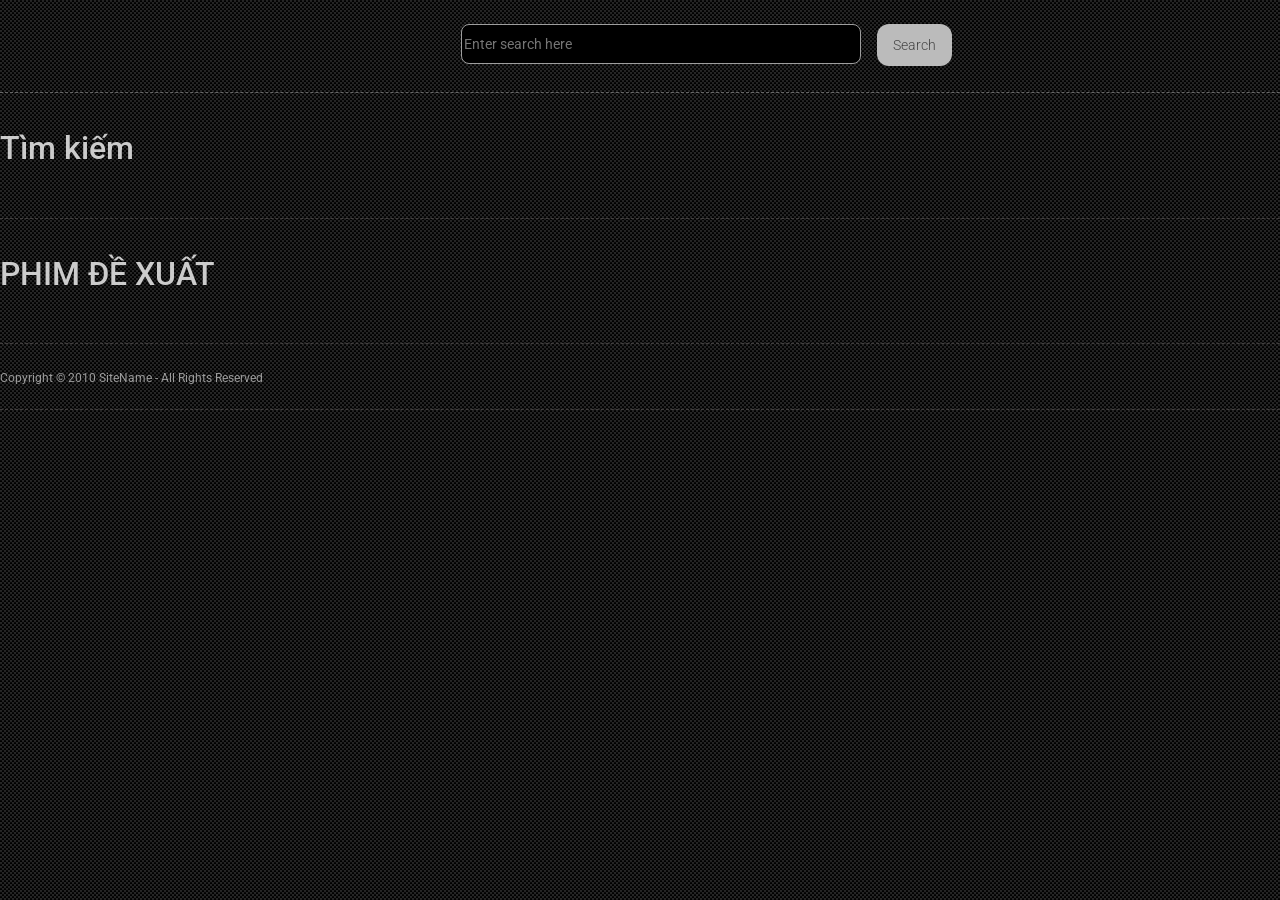
==== app/UI-recommend-movie/index.html @ 6508ed40 "fix: clean and visualize data" ====
<!DOCTYPE html
  PUBLIC "-//W3C//DTD XHTML 1.0 Transitional//EN" "http://www.w3.org/TR/xhtml1/DTD/xhtml1-transitional.dtd">
<html xmlns="http://www.w3.org/1999/xhtml">

<head>
  <title>Recommendation</title>
  <meta http-equiv="Content-Type" content="text/html; charset=utf-8" />

  <link href="https://cdn.jsdelivr.net/npm/bootstrap@5.3.0-alpha3/dist/css/bootstrap.min.css" rel="stylesheet"
    integrity="sha384-KK94CHFLLe+nY2dmCWGMq91rCGa5gtU4mk92HdvYe+M/SXH301p5ILy+dN9+nJOZ" crossorigin="anonymous">
  <link rel="stylesheet" href="./assets/css/style.css" />
  <link rel="stylesheet" href="./assets/css/grid.css" />
  <link rel="preconnect" href="https://fonts.googleapis.com">
  <link rel="preconnect" href="https://fonts.gstatic.com" crossorigin>
  <link href="https://fonts.googleapis.com/css2?family=Roboto:wght@300;400;500;700&display=swap" rel="stylesheet">
  <link rel="stylesheet" href="https://cdnjs.cloudflare.com/ajax/libs/font-awesome/6.4.0/css/all.min.css">
  <script src="https://cdn.jsdelivr.net/npm/bootstrap@5.3.0-alpha3/dist/js/bootstrap.bundle.min.js"
    integrity="sha384-ENjdO4Dr2bkBIFxQpeoTz1HIcje39Wm4jDKdf19U8gI4ddQ3GYNS7NTKfAdVQSZe"
    crossorigin="anonymous"></script>
</head>

<body>
  <div id="grid">
    <div id="header">
      <div id="search">
        <form action="" class="search-form">
          <input type="text" name="search field" placeholder="Enter search here" id="search-field"
            class="search-field" />
          <input type="submit" value="Search" class="search-button" />
        </form>
      </div>
      <div class="logout">
        <button id="logout">Log out</button>
      </div>
    </div>

    <div id="container">
      <div id="content">
        <div class="box">
          <div class="head">
            <h2 class="head-title">Tìm kiếm</h2>
            <p class="text-right"><a href="#">See all</a></p>
          </div>
          <div class="row" id="root1">
          </div>
        </div>
      </div>
      <div id="content">
        <div class="box">
          <div class="head">
            <h2 class="head-title">PHIM ĐỀ XUẤT</h2>
            <p class="text-right"><a href="#">See all</a></p>
          </div>
          <div class="row" id="root">
          </div>
        </div>
      </div>

      <div id="footer">
        <p class="left-footer">Copyright &copy; 2010 <a href="#">SiteName</a> - All Rights Reserved</p>
        <p class="right-footer">Design by <a href="http://chocotemplates.com/">ChocoTemplates.com</a></p>
        <div style="clear:both;"></div>
      </div>
    </div>

    <div class="modal fade" id="exampleModal" tabindex="-1" aria-labelledby="exampleModalLabel" aria-hidden="true">
      <div class="modal-dialog modal-xl">
        <div class="modal-content">
          <div class="modal-header">
            <h1 class="modal-title fs-5" id="exampleModalLabel">Modal title</h1>
            <button type="button" class="btn-close" data-bs-dismiss="modal" aria-label="Close"></button>
          </div>
          <div class="modal-body">
            <div class="d-flex ">
              <div class="movie col c-3">
                <img alt="" class="movie-image" id="modal-image" />
                <div class="description">
                  <p class="movie-name" id="modal-name"></p>
                </div>
              </div>
              <div class="col c-12">
                <h4>Đánh giá</h4>
                <form class="c-12 col" id="modal-form">
                  <input id="modal-id" type="hidden" />
                  <input id="modal-rate" type="number" min="0" max="10" style="width:40%;padding:10px" />
                  <button type="submit">Đánh giá</button>
                </form>
              </div>
            </div>
            <div id="content">
              <div class="box">
                <div class="head">
                  <h2 class="head-title">PHIM TƯƠNG TỰ</h2>
                  <p class="text-right"><a href="#">See all</a></p>
                </div>
                <div class="row" id="root3">
                </div>
              </div>
            </div>
          </div>
          <div class="modal-footer">
            <button type="button" class="btn btn-secondary" data-bs-dismiss="modal">Close</button>
            <button type="button" class="btn btn-primary">Save changes</button>
          </div>
        </div>
      </div>
    </div>
</body>

<script src="./assets/js/render.js"></script>

</html>
---- app/UI-recommend-movie/assets/css/style.css ----
* {
    margin: 0;
    padding: 0;
    box-sizing: border-box;
}

body {
    font-size: 12px;
    line-height: 1.3;
    font-family: "Roboto", sans-serif;
    color: #ccc;
    background: url("../../assets/images/body-bg.gif");
}

#grid {
    width: 1480px;
    margin: 0 auto;
}

#header {
    position: relative;
    clear: right;
    border-bottom: 1px dashed #666;
    padding: 24px 0;
    display: flex;
}

#logout {
    width: 68px;
    height: 44px;
    background-color: #89aed1;
    font-size: 14px;
    color: #454545;
    background-color: #bbbbbb;
    border-radius: 12px;
    cursor: pointer;
    font-weight: 300;
}

#logout:hover {
    background-color: rgb(255, 255, 255);
}

.search-form {
    width: 100%;
    display: flex;
    justify-content: center;
}

#search {
    width: 100%;
    margin: 0 0 0 auto;
}

.search-field {
    width: 400px;
    height: 40px;
    border: 1px solid #9e9e9e;
    border-radius: 8px;
    background: #000;
    color: #c9c7c7;
    padding: 2px 0 2px 2px;
    font-size: 14px;
    margin-right: 16px;
}

.search-button {
    font-size: 14px;
    font-weight: bold;
    border: 0;
    background: none;
    color: #454545;
    padding: 12px 16px;
    background-color: #bbbbbb;
    border-radius: 12px;
    cursor: pointer;
    font-weight: 300;
}

.search-button:hover {
    background-color: #fff;
}

#container {
    border-bottom: 1px dashed #413e3e;
    width: 100%;
}

#content {
    width: 100%;
}

.box {
    width: 100%;
    border-bottom: 1px dashed #413e3e;
    padding-bottom: 21px;
}

.head {
    width: 100%;
    padding: 36px 0;
}

.head-title {
    float: left;
    display: inline;
}

.movie {
    max-width: 100%;
    display: flex;
    flex-direction: column;
    box-shadow: rgba(0, 0, 0, 0.35) 0px 5px 15px;
    background-color: #5c5b5b;
    border-radius: 5px;
    overflow: hidden;
    margin-bottom: 16px;
}

.movie-image {
    width: 100%;
    height: 100%;
    display: block;
}

.description {
    width: 100%;
    padding: 12px;
}
.movie-name {
    font-size: 14px;
    line-height: 18px;
    color: #fff;
    font-weight: bold;
    height: 36px;
}

.movie-score {
    display: block;
    margin-top: 8px;
    font-size: 14px;
}

.star_icon {
    color: #e7b038;
}

#footer {
    padding: 15px 0 0 0;
    font-size: 10px;
}

#footer,
#footer a {
    color: #9c9c9c;
    text-decoration: none;
}

#footer a:hover {
    text-decoration: none;
    color: aliceblue;
}

#footer p {
    margin: 0;
    padding: 12px 0 24px 0;
    line-height: normal;
    white-space: nowrap;
    font-size: 12px;
}

.left-footer {
    float: left;
}

.right-footer {
    float: right;
}

.text-right {
    text-align: right;
}

.text-right a {
    color: #e7b038;
    text-decoration: underline;
    cursor: pointer;
}
---- app/UI-recommend-movie/assets/css/grid.css ----
.row {
    display: flex;
    flex-wrap: wrap;
    margin: 0 -8px;
}

.col {
    padding-left: 8px;
    padding-right: 8px;
}

.c-0 {
    display: none;
}

.c-1 {
    flex: 0 0 8.33333%;
    max-width: 8.33333%;
}

.c-2 {
    flex: 0 0 16.66667%;
    max-width: 16.66667%;
}

.c-3 {
    flex: 0 0 25%;
    max-width: 25%;
}

.c-4 {
    flex: 0 0 33.33333%;
    max-width: 33.33333%;
}

.c-5 {
    flex: 0 0 41.66667%;
    max-width: 41.66667%;
}

.c-6 {
    flex: 0 0 50%;
    max-width: 50%;
}

.c-7 {
    flex: 0 0 58.33333%;
    max-width: 58.33333%;
}

.c-8 {
    flex: 0 0 66.66667%;
    max-width: 66.66667%;
}

.c-9 {
    flex: 0 0 75%;
    max-width: 75%;
}

.c-10 {
    flex: 0 0 83.33333%;
    max-width: 83.33333%;
}

.c-11 {
    flex: 0 0 91.66667%;
    max-width: 91.66667%;
}

.c-12 {
    flex: 0 0 100%;
    max-width: 100%;
}
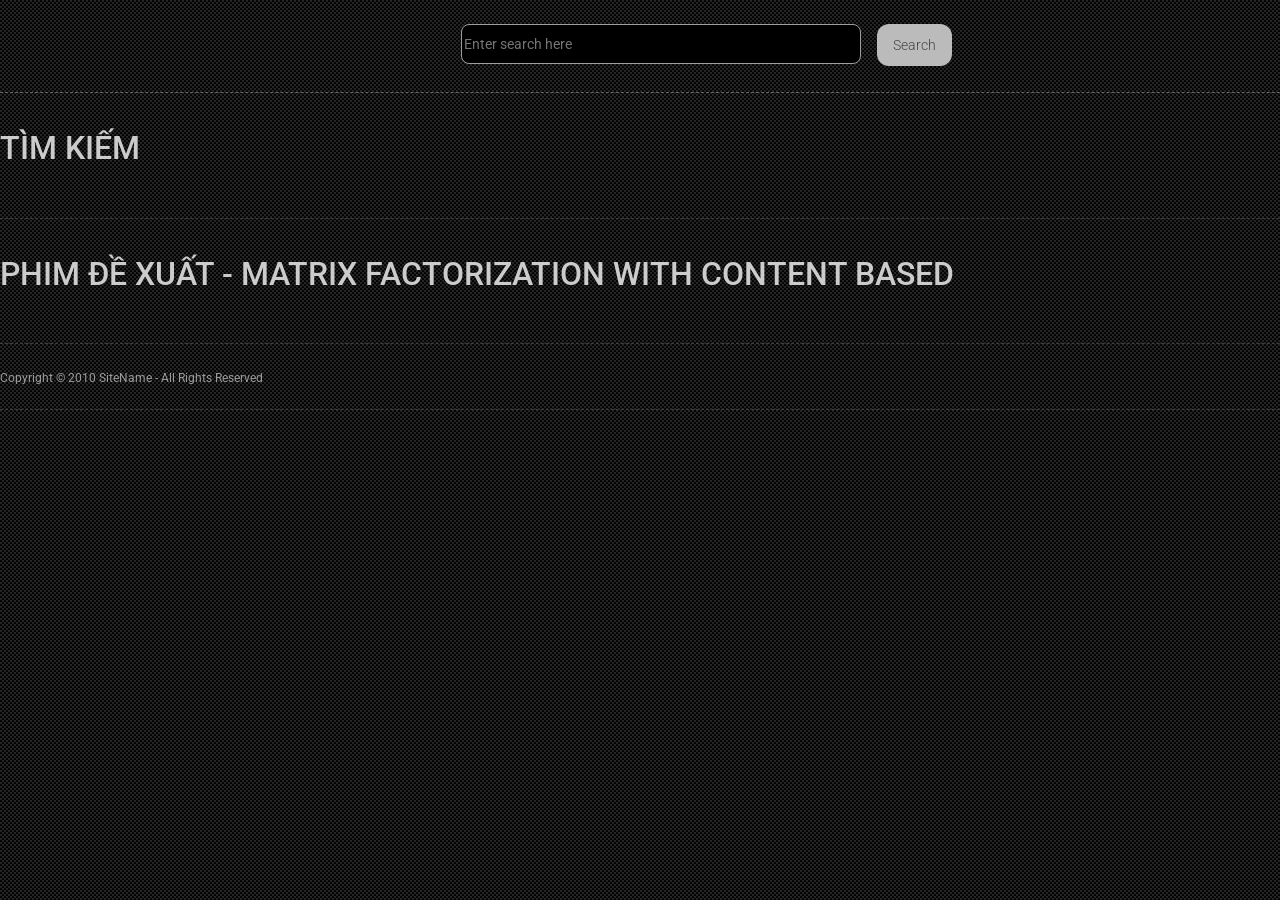
==== commit ee202753: "Merge branch 'master' of https://github.com/LeRon1605/movie-recommender-system" ====
--- a/app/UI-recommend-movie/index.html
+++ b/app/UI-recommend-movie/index.html
@@ -38,7 +38,7 @@
       <div id="content">
         <div class="box">
           <div class="head">
-            <h2 class="head-title">Tìm kiếm</h2>
+            <h2 class="head-title">TÌM KIẾM</h2>
             <p class="text-right"><a href="#">See all</a></p>
           </div>
           <div class="row" id="root1">
@@ -48,7 +48,7 @@
       <div id="content">
         <div class="box">
           <div class="head">
-            <h2 class="head-title">PHIM ĐỀ XUẤT</h2>
+            <h2 class="head-title">PHIM ĐỀ XUẤT - MATRIX FACTORIZATION WITH CONTENT BASED</h2>
             <p class="text-right"><a href="#">See all</a></p>
           </div>
           <div class="row" id="root">
@@ -67,30 +67,32 @@
       <div class="modal-dialog modal-xl">
         <div class="modal-content">
           <div class="modal-header">
-            <h1 class="modal-title fs-5" id="exampleModalLabel">Modal title</h1>
+            <h1 class="modal-title fs-5" id="modal-name" style="text-transform: uppercase;font-size: 30px"></h1>
             <button type="button" class="btn-close" data-bs-dismiss="modal" aria-label="Close"></button>
           </div>
           <div class="modal-body">
             <div class="d-flex ">
               <div class="movie col c-3">
-                <img alt="" class="movie-image" id="modal-image" />
+                <img alt="" class="movie-image" id="modal-image"/>
                 <div class="description">
-                  <p class="movie-name" id="modal-name"></p>
+                    <p class="movie-name" id="modal-name"></p>
                 </div>
               </div>
               <div class="col c-12">
                 <h4>Đánh giá</h4>
                 <form class="c-12 col" id="modal-form">
-                  <input id="modal-id" type="hidden" />
-                  <input id="modal-rate" type="number" min="0" max="10" style="width:40%;padding:10px" />
+                  <input id="modal-id" type="hidden"/>
+                  <input id="modal-rate" type="number" min="0" max="10" style="width:40%;padding:10px"/>
                   <button type="submit">Đánh giá</button>
                 </form>
               </div>
             </div>
+            
+          <hr>
             <div id="content">
               <div class="box">
                 <div class="head">
-                  <h2 class="head-title">PHIM TƯƠNG TỰ</h2>
+                  <h2 class="head-title">PHIM Tương tự</h2>
                   <p class="text-right"><a href="#">See all</a></p>
                 </div>
                 <div class="row" id="root3">
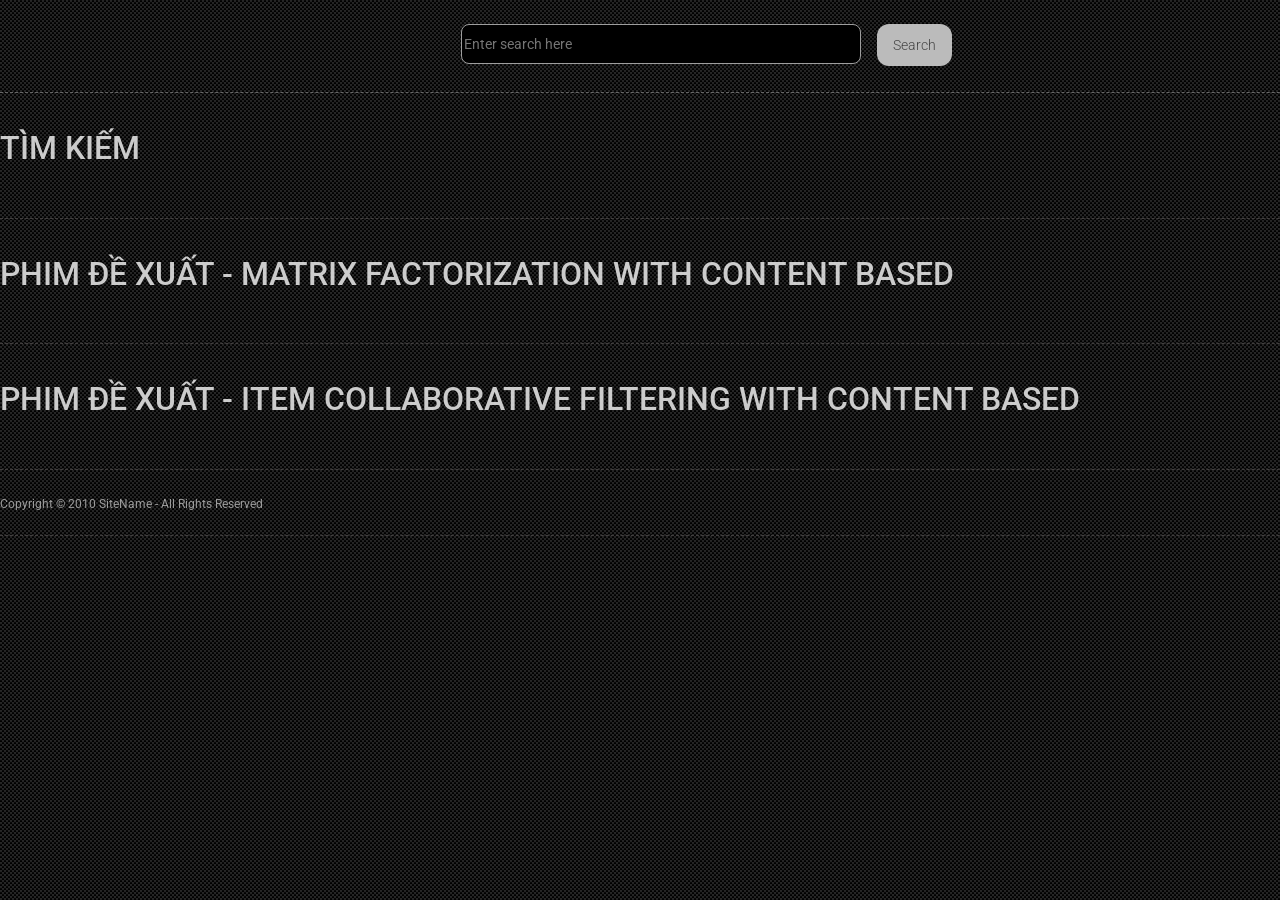
==== commit 10a5e59c: "feat: hoho" ====
--- a/app/UI-recommend-movie/index.html
+++ b/app/UI-recommend-movie/index.html
@@ -1,22 +1,17 @@
-<!DOCTYPE html
-  PUBLIC "-//W3C//DTD XHTML 1.0 Transitional//EN" "http://www.w3.org/TR/xhtml1/DTD/xhtml1-transitional.dtd">
-<html xmlns="http://www.w3.org/1999/xhtml">
+<!DOCTYPE html>
 
 <head>
   <title>Recommendation</title>
   <meta http-equiv="Content-Type" content="text/html; charset=utf-8" />
-
-  <link href="https://cdn.jsdelivr.net/npm/bootstrap@5.3.0-alpha3/dist/css/bootstrap.min.css" rel="stylesheet"
-    integrity="sha384-KK94CHFLLe+nY2dmCWGMq91rCGa5gtU4mk92HdvYe+M/SXH301p5ILy+dN9+nJOZ" crossorigin="anonymous">
+  
+  <link rel="stylesheet" href="https://cdnjs.cloudflare.com/ajax/libs/bootstrap/5.2.3/css/bootstrap.min.css" integrity="sha512-SbiR/eusphKoMVVXysTKG/7VseWii+Y3FdHrt0EpKgpToZeemhqHeZeLWLhJutz/2ut2Vw1uQEj2MbRF+TVBUA==" crossorigin="anonymous" referrerpolicy="no-referrer" />
   <link rel="stylesheet" href="./assets/css/style.css" />
   <link rel="stylesheet" href="./assets/css/grid.css" />
   <link rel="preconnect" href="https://fonts.googleapis.com">
   <link rel="preconnect" href="https://fonts.gstatic.com" crossorigin>
   <link href="https://fonts.googleapis.com/css2?family=Roboto:wght@300;400;500;700&display=swap" rel="stylesheet">
   <link rel="stylesheet" href="https://cdnjs.cloudflare.com/ajax/libs/font-awesome/6.4.0/css/all.min.css">
-  <script src="https://cdn.jsdelivr.net/npm/bootstrap@5.3.0-alpha3/dist/js/bootstrap.bundle.min.js"
-    integrity="sha384-ENjdO4Dr2bkBIFxQpeoTz1HIcje39Wm4jDKdf19U8gI4ddQ3GYNS7NTKfAdVQSZe"
-    crossorigin="anonymous"></script>
+  <script src="https://cdnjs.cloudflare.com/ajax/libs/bootstrap/5.2.3/js/bootstrap.min.js" integrity="sha512-1/RvZTcCDEUjY/CypiMz+iqqtaoQfAITmNSJY17Myp4Ms5mdxPS5UV7iOfdZoxcGhzFbOm6sntTKJppjvuhg4g==" crossorigin="anonymous" referrerpolicy="no-referrer"></script>
 </head>
 
 <body>
@@ -24,8 +19,7 @@
     <div id="header">
       <div id="search">
         <form action="" class="search-form">
-          <input type="text" name="search field" placeholder="Enter search here" id="search-field"
-            class="search-field" />
+          <input type="text" name="search field" placeholder="Enter search here" id="search-field" class="search-field" />
           <input type="submit" value="Search" class="search-button" />
         </form>
       </div>
@@ -56,6 +50,17 @@
         </div>
       </div>
 
+      <div id="content">
+        <div class="box">
+          <div class="head">
+            <h2 class="head-title">PHIM ĐỀ XUẤT - ITEM COLLABORATIVE FILTERING WITH CONTENT BASED</h2>
+            <p class="text-right"><a href="#">See all</a></p>
+          </div>
+          <div class="row" id="root2">
+          </div>
+        </div>
+      </div>
+
       <div id="footer">
         <p class="left-footer">Copyright &copy; 2010 <a href="#">SiteName</a> - All Rights Reserved</p>
         <p class="right-footer">Design by <a href="http://chocotemplates.com/">ChocoTemplates.com</a></p>
@@ -72,18 +77,13 @@
           </div>
           <div class="modal-body">
             <div class="d-flex ">
-              <div class="movie col c-3">
-                <img alt="" class="movie-image" id="modal-image"/>
-                <div class="description">
-                    <p class="movie-name" id="modal-name"></p>
-                </div>
-              </div>
+              <img alt="" class="movie-image rounded" id="modal-image" class="col c-2"/>
               <div class="col c-12">
                 <h4>Đánh giá</h4>
                 <form class="c-12 col" id="modal-form">
                   <input id="modal-id" type="hidden"/>
                   <input id="modal-rate" type="number" min="0" max="10" style="width:40%;padding:10px"/>
-                  <button type="submit">Đánh giá</button>
+                  <button type="submit" class="btn btn-primary">Đánh giá</button>
                 </form>
               </div>
             </div>
@@ -92,7 +92,7 @@
             <div id="content">
               <div class="box">
                 <div class="head">
-                  <h2 class="head-title">PHIM Tương tự</h2>
+                  <h2 class="head-title">PHIM TƯƠNG TỰ - CONTENT BASED FILTERING</h2>
                   <p class="text-right"><a href="#">See all</a></p>
                 </div>
                 <div class="row" id="root3">
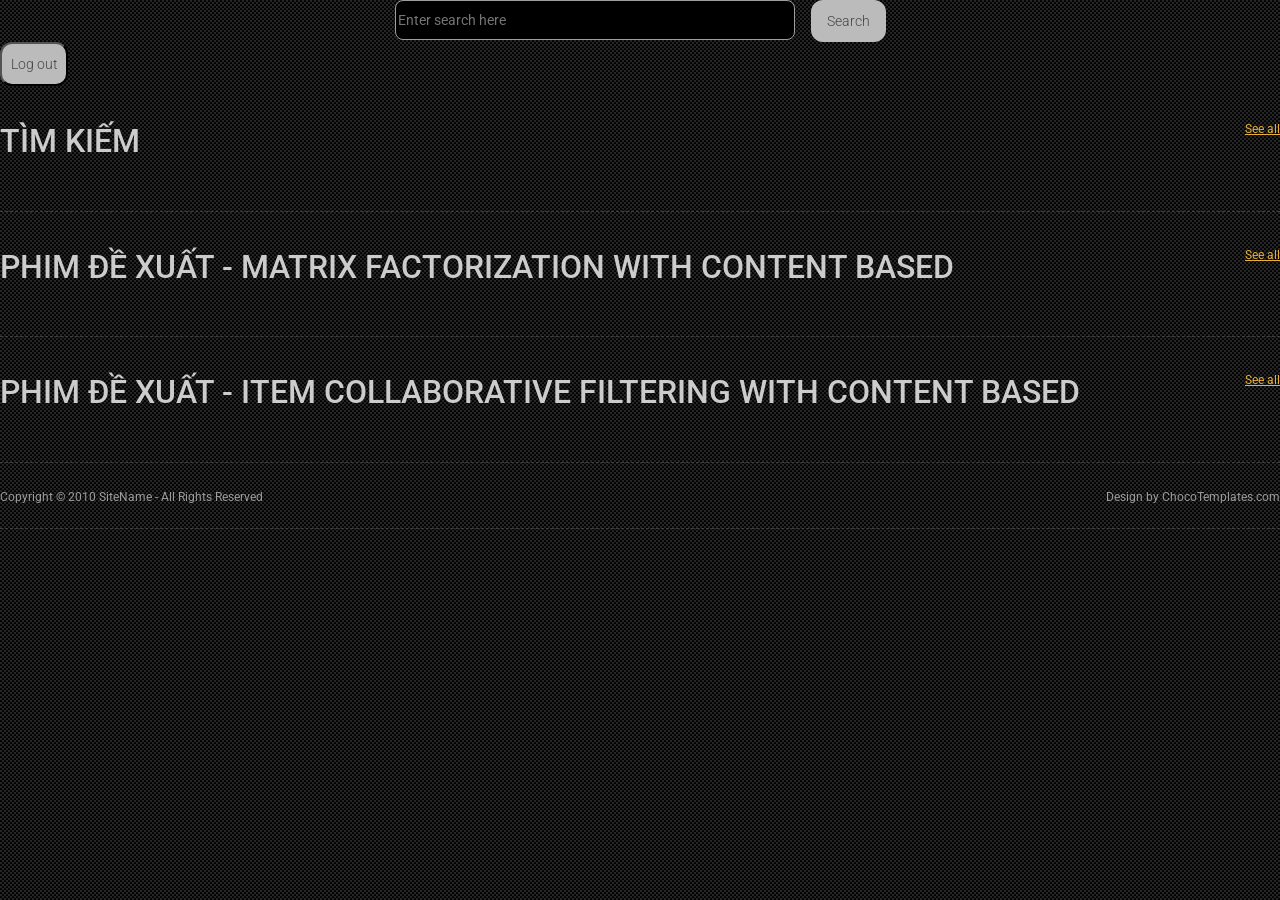
==== commit 5eb1dbff: "feat: resolve conflict" ====
--- a/app/UI-recommend-movie/index.html
+++ b/app/UI-recommend-movie/index.html
@@ -12,14 +12,13 @@
   <link href="https://fonts.googleapis.com/css2?family=Roboto:wght@300;400;500;700&display=swap" rel="stylesheet">
   <link rel="stylesheet" href="https://cdnjs.cloudflare.com/ajax/libs/font-awesome/6.4.0/css/all.min.css">
   <script src="https://cdnjs.cloudflare.com/ajax/libs/bootstrap/5.2.3/js/bootstrap.min.js" integrity="sha512-1/RvZTcCDEUjY/CypiMz+iqqtaoQfAITmNSJY17Myp4Ms5mdxPS5UV7iOfdZoxcGhzFbOm6sntTKJppjvuhg4g==" crossorigin="anonymous" referrerpolicy="no-referrer"></script>
+  <script src="https://cdn.jsdelivr.net/npm/bootstrap@5.3.0-alpha3/dist/js/bootstrap.bundle.min.js"
+    integrity="sha384-ENjdO4Dr2bkBIFxQpeoTz1HIcje39Wm4jDKdf19U8gI4ddQ3GYNS7NTKfAdVQSZe"
+    crossorigin="anonymous"></script>
 </head>
-
-<body>
-  <div id="grid">
-    <div id="header">
-      <div id="search">
         <form action="" class="search-form">
-          <input type="text" name="search field" placeholder="Enter search here" id="search-field" class="search-field" />
+          <input type="text" name="search field" placeholder="Enter search here" id="search-field"
+            class="search-field" />
           <input type="submit" value="Search" class="search-button" />
         </form>
       </div>
@@ -77,13 +76,18 @@
           </div>
           <div class="modal-body">
             <div class="d-flex ">
-              <img alt="" class="movie-image rounded" id="modal-image" class="col c-2"/>
+              <div class="movie col c-3">
+                <img alt="" class="movie-image" id="modal-image"/>
+                <div class="description">
+                    <p class="movie-name" id="modal-name"></p>
+                </div>
+              </div>
               <div class="col c-12">
                 <h4>Đánh giá</h4>
                 <form class="c-12 col" id="modal-form">
                   <input id="modal-id" type="hidden"/>
                   <input id="modal-rate" type="number" min="0" max="10" style="width:40%;padding:10px"/>
-                  <button type="submit" class="btn btn-primary">Đánh giá</button>
+                  <button type="submit">Đánh giá</button>
                 </form>
               </div>
             </div>
@@ -92,7 +96,7 @@
             <div id="content">
               <div class="box">
                 <div class="head">
-                  <h2 class="head-title">PHIM TƯƠNG TỰ - CONTENT BASED FILTERING</h2>
+                  <h2 class="head-title">PHIM Tương tự</h2>
                   <p class="text-right"><a href="#">See all</a></p>
                 </div>
                 <div class="row" id="root3">
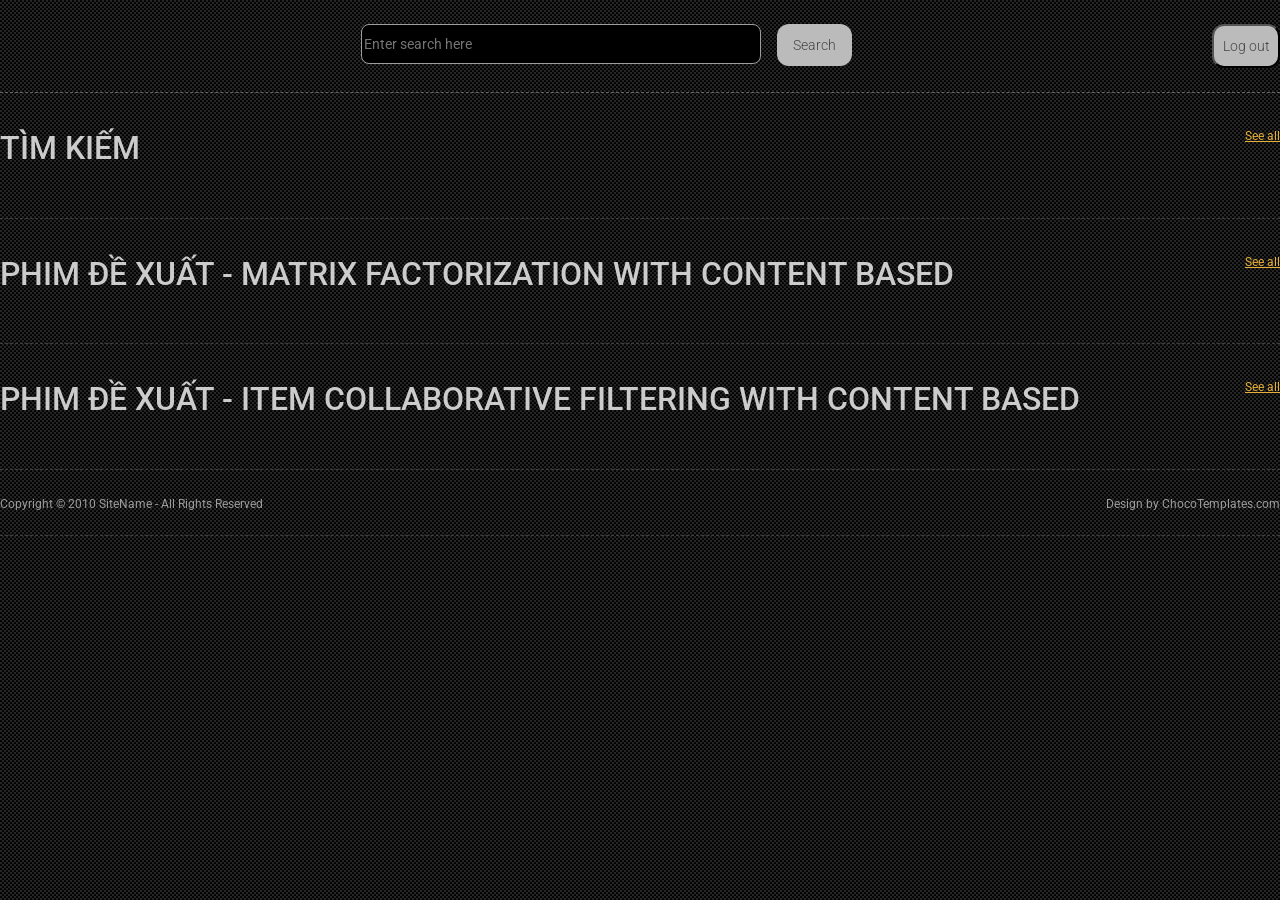
==== commit 22234014: "fix: fix UI" ====
--- a/app/UI-recommend-movie/index.html
+++ b/app/UI-recommend-movie/index.html
@@ -16,6 +16,9 @@
     integrity="sha384-ENjdO4Dr2bkBIFxQpeoTz1HIcje39Wm4jDKdf19U8gI4ddQ3GYNS7NTKfAdVQSZe"
     crossorigin="anonymous"></script>
 </head>
+<body>
+    <div id="header">
+      <div id="search">
         <form action="" class="search-form">
           <input type="text" name="search field" placeholder="Enter search here" id="search-field"
             class="search-field" />
@@ -96,7 +99,7 @@
             <div id="content">
               <div class="box">
                 <div class="head">
-                  <h2 class="head-title">PHIM Tương tự</h2>
+                  <h2 class="head-title">PHIM TƯƠNG TỰ</h2>
                   <p class="text-right"><a href="#">See all</a></p>
                 </div>
                 <div class="row" id="root3">
--- a/app/UI-recommend-movie/assets/css/style.css
+++ b/app/UI-recommend-movie/assets/css/style.css
@@ -5,6 +5,8 @@
 }
 
 body {
+    margin: 0 auto;
+    max-width: 1480px;
     font-size: 12px;
     line-height: 1.3;
     font-family: "Roboto", sans-serif;
@@ -13,7 +15,7 @@
 }
 
 #grid {
-    width: 1480px;
+    max-width: 1480px;
     margin: 0 auto;
 }
 
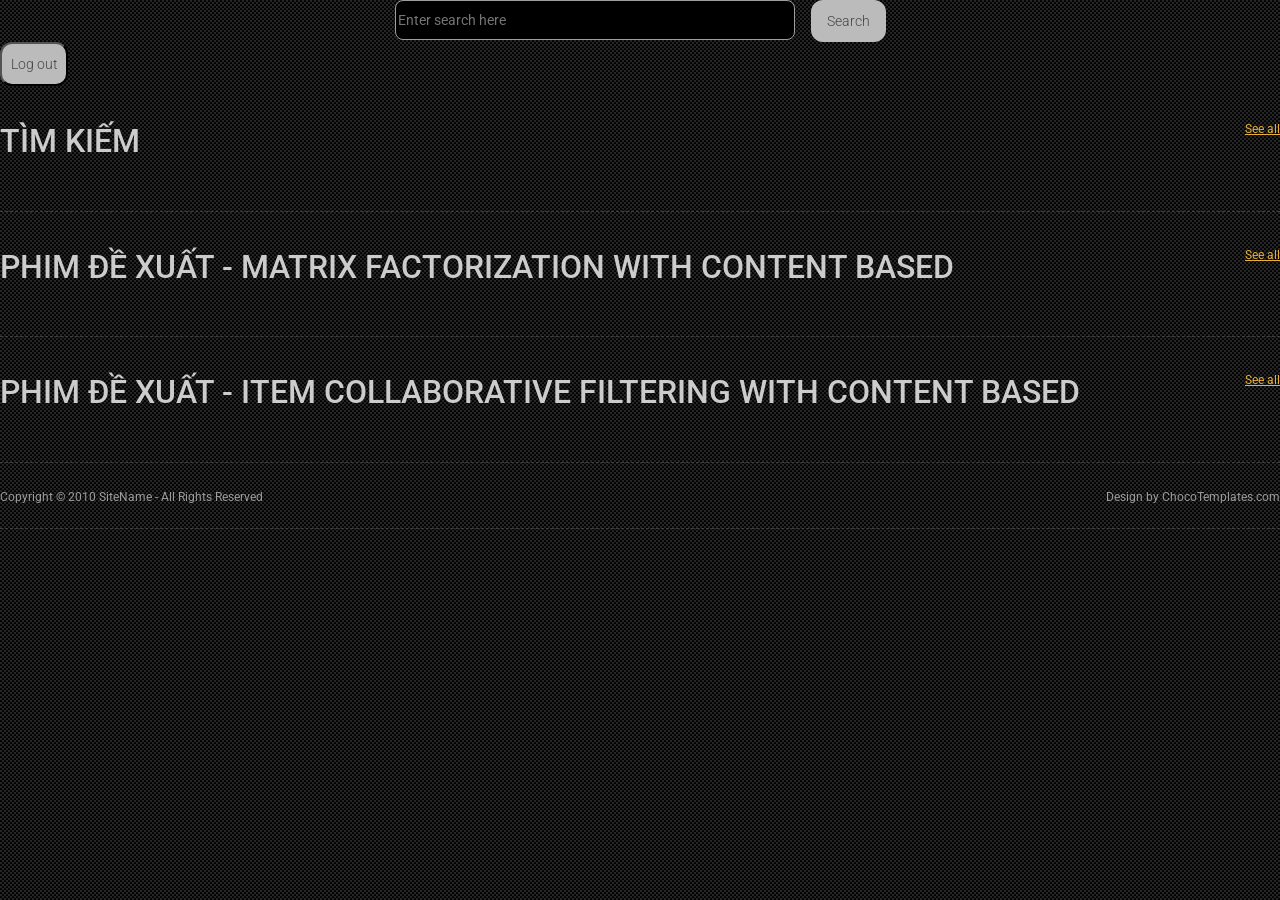
==== commit a915ce84: "feat: hehe" ====
--- a/app/UI-recommend-movie/index.html
+++ b/app/UI-recommend-movie/index.html
@@ -12,13 +12,7 @@
   <link href="https://fonts.googleapis.com/css2?family=Roboto:wght@300;400;500;700&display=swap" rel="stylesheet">
   <link rel="stylesheet" href="https://cdnjs.cloudflare.com/ajax/libs/font-awesome/6.4.0/css/all.min.css">
   <script src="https://cdnjs.cloudflare.com/ajax/libs/bootstrap/5.2.3/js/bootstrap.min.js" integrity="sha512-1/RvZTcCDEUjY/CypiMz+iqqtaoQfAITmNSJY17Myp4Ms5mdxPS5UV7iOfdZoxcGhzFbOm6sntTKJppjvuhg4g==" crossorigin="anonymous" referrerpolicy="no-referrer"></script>
-  <script src="https://cdn.jsdelivr.net/npm/bootstrap@5.3.0-alpha3/dist/js/bootstrap.bundle.min.js"
-    integrity="sha384-ENjdO4Dr2bkBIFxQpeoTz1HIcje39Wm4jDKdf19U8gI4ddQ3GYNS7NTKfAdVQSZe"
-    crossorigin="anonymous"></script>
 </head>
-<body>
-    <div id="header">
-      <div id="search">
         <form action="" class="search-form">
           <input type="text" name="search field" placeholder="Enter search here" id="search-field"
             class="search-field" />
@@ -99,7 +93,7 @@
             <div id="content">
               <div class="box">
                 <div class="head">
-                  <h2 class="head-title">PHIM TƯƠNG TỰ</h2>
+                  <h2 class="head-title">PHIM Tương tự</h2>
                   <p class="text-right"><a href="#">See all</a></p>
                 </div>
                 <div class="row" id="root3">
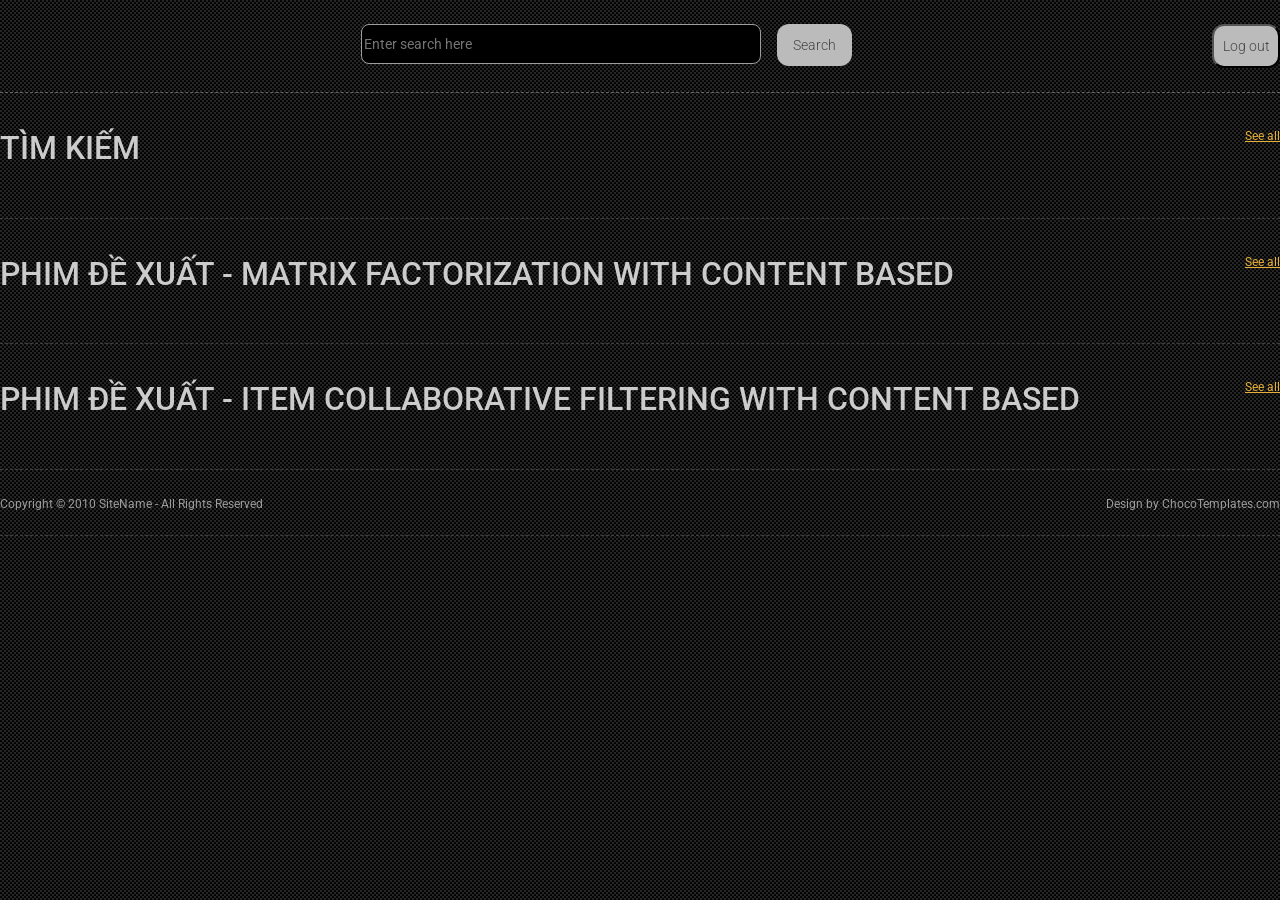
==== commit 056bc00a: "feat: resolve conflict" ====
--- a/app/UI-recommend-movie/index.html
+++ b/app/UI-recommend-movie/index.html
@@ -13,6 +13,9 @@
   <link rel="stylesheet" href="https://cdnjs.cloudflare.com/ajax/libs/font-awesome/6.4.0/css/all.min.css">
   <script src="https://cdnjs.cloudflare.com/ajax/libs/bootstrap/5.2.3/js/bootstrap.min.js" integrity="sha512-1/RvZTcCDEUjY/CypiMz+iqqtaoQfAITmNSJY17Myp4Ms5mdxPS5UV7iOfdZoxcGhzFbOm6sntTKJppjvuhg4g==" crossorigin="anonymous" referrerpolicy="no-referrer"></script>
 </head>
+<body>
+    <div id="header">
+      <div id="search">
         <form action="" class="search-form">
           <input type="text" name="search field" placeholder="Enter search here" id="search-field"
             class="search-field" />
@@ -93,7 +96,7 @@
             <div id="content">
               <div class="box">
                 <div class="head">
-                  <h2 class="head-title">PHIM Tương tự</h2>
+                  <h2 class="head-title">PHIM TƯƠNG TỰ</h2>
                   <p class="text-right"><a href="#">See all</a></p>
                 </div>
                 <div class="row" id="root3">
